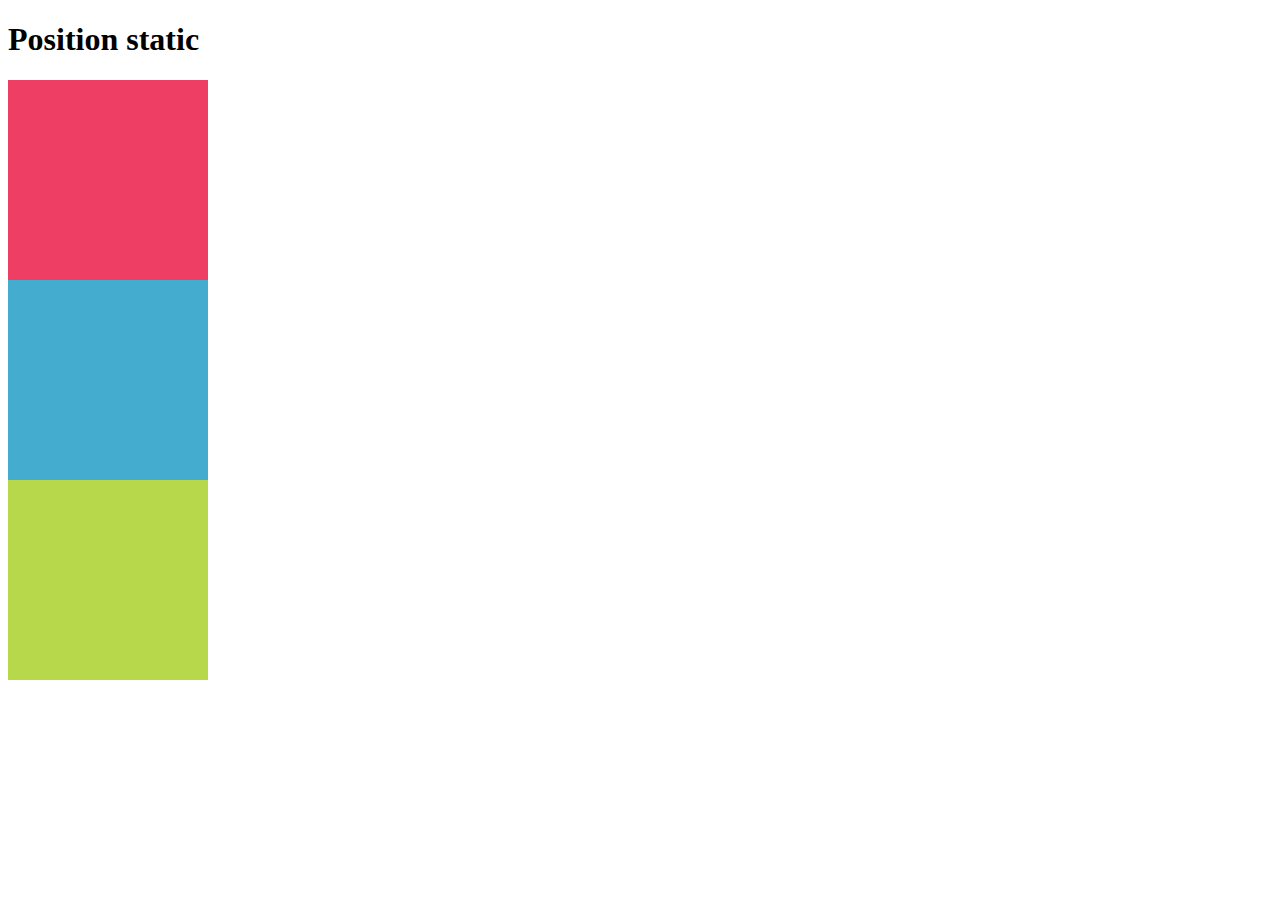
==== example a/index.html @ 2fb82eaf "archivos de prueba" ====
<!DOCTYPE html>
<html>
    <head>
        <meta charset="UTF-8">
        <title>Example a</title>
        <link rel="stylesheet" href="../example a/css/style.css">
    </head>
    <body>
        <h1>Position static</h1>
        <div id="box_1"></div>
        <div id="box_2"></div>
        <div id="box_3"></div>
    </body>
</html>
---- example a/css/style.css ----
#box_1 { 
	position: relative;
	width: 200px;
	height: 200px;
	background: #ee3e64;
}

#box_2 { 
	position: relative;
	width: 200px;
	height: 200px;
	background: #44accf;
}

#box_3 { 
	position: relative;
	width: 200px;
	height: 200px;
	background: #b7d84b;
}
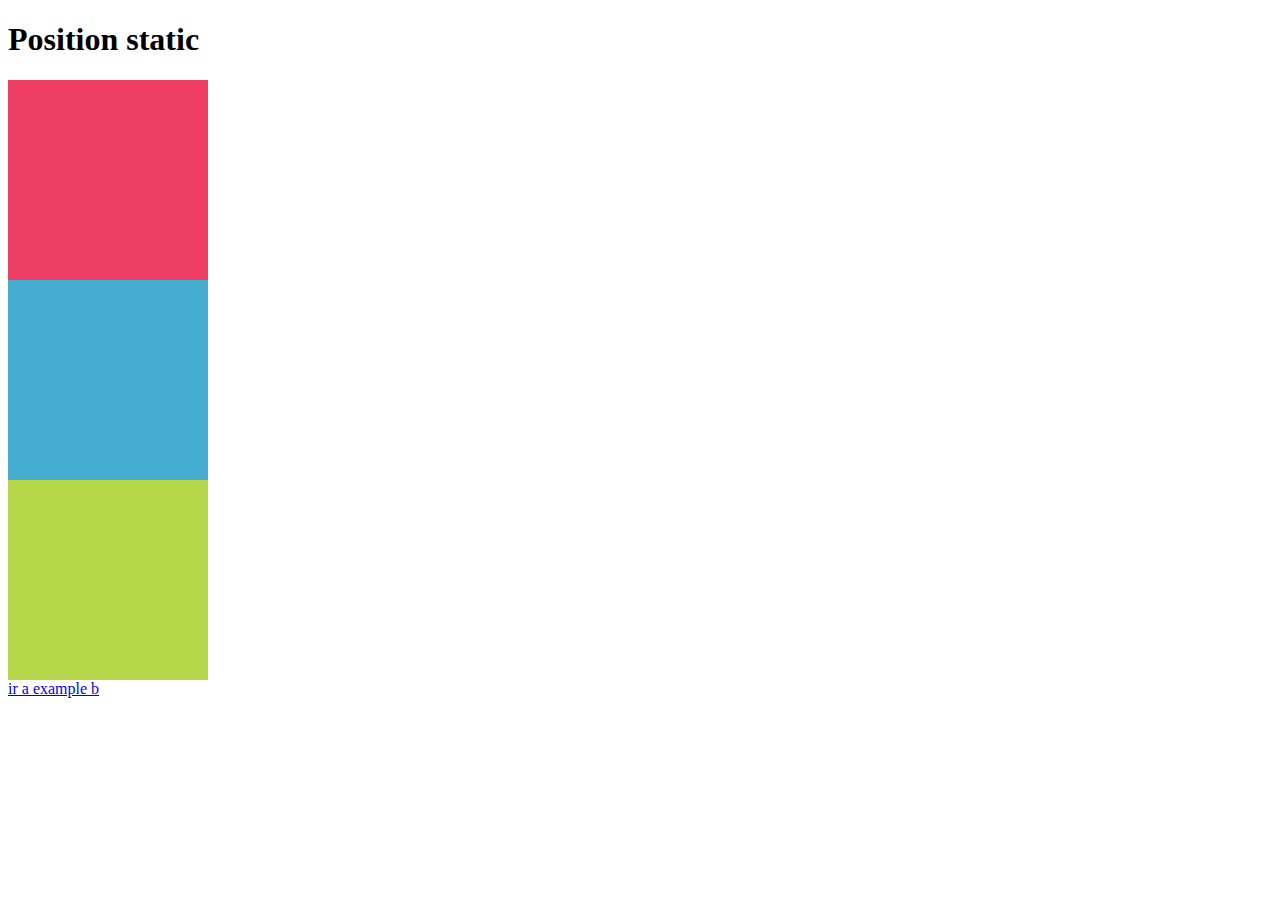
==== commit 78a7ad94: "enlazando example a y example b" ====
--- a/example a/index.html
+++ b/example a/index.html
@@ -10,6 +10,7 @@
         <div id="box_1"></div>
         <div id="box_2"></div>
         <div id="box_3"></div>
+        <a href="../example b/index.html">ir a example b</a>
     </body>
 </html>
 
